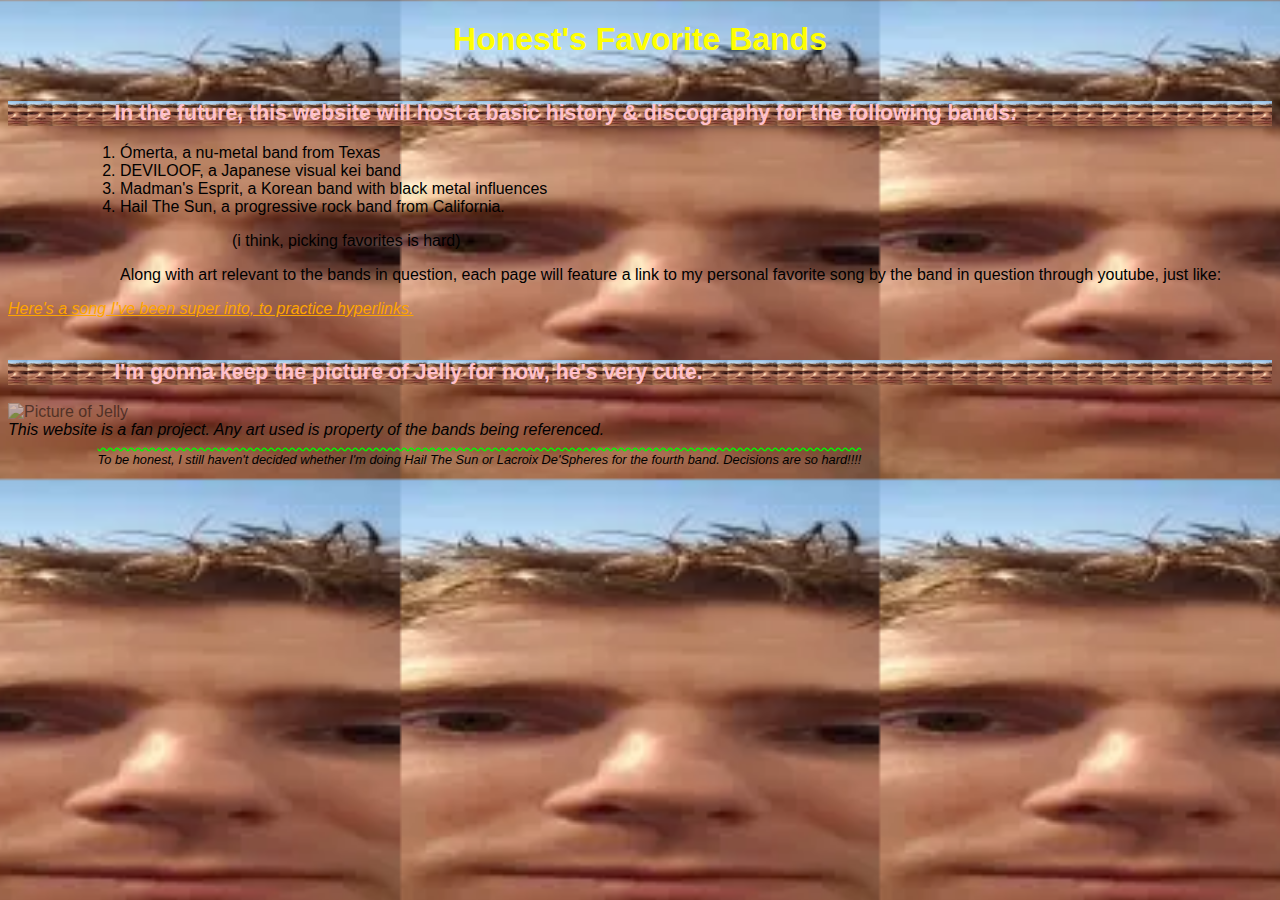
==== index.html @ 275c7ac2 "The ugliness update" ====
<!DOCTYPE html>
<html lang="en">
<!-- head content -->
    <head>
        <!-- link the CSS -->
        <link rel="stylesheet" href="styles1.css">
        <meta description="Main Page - Honest's Favorite Bands">
        <title>Honest's Top 4 Favorite Bands</title>
        <header><h1>Honest's Favorite Bands</h1></header>
    </head>
<!-- body content -->
    <body>
        <main>
            <!--website description:-->
            <h2>In the future, this website will host a basic history &#38; discography for the following bands:</h2>
                <!-- create ordered list of favorited bands -->
                <ol>
                    <li>&Oacute;merta, a nu-metal band from Texas</li>
                    <li>DEVILOOF, a Japanese visual kei band</li>
                    <li>Madman's Esprit, a Korean band with black metal influences</li>
                    <li>Hail The Sun, a progressive rock band from California.</li>
                    <p>(i think, picking favorites is hard)</p>
                </ol>
                <p>Along with art relevant to the bands in question, each page will feature a link to my personal favorite song by the band in question through youtube, just like:</p>
                <!-- create "anchor" to practice future formatting -->
                <a class="songlink" href="https://youtu.be/z0pn0M1VIYI?si=FzpaYZjcs1Z1poJP"> Here's a song I've been super into, to practice hyperlinks.</a>
                <!-- maybe video player in future. -->
            <!--other requirements and misc. info: -->
            <h2>I'm gonna keep the picture of Jelly for now, he's very cute.</h2>
                <!-- temporary photo -->
                <img id="imsorryjelly" src="jelly.jpg" alt="Picture of Jelly" >
            
        </main>
        <footer>
            <em>This website is a fan project. Any art used is property of the bands being referenced.</em>
            <br>
            <p> To be honest, I still haven't decided whether I'm doing Hail The Sun or Lacroix De'Spheres for the fourth band. Decisions are so hard!!!! </p>
        </footer>
    </body>
    
</html>
---- styles1.css ----
/* TYPE SELECTORS */
  body { 
    text-align: left; 
    background-image: url(linus.webp);
    background-position: center;
    background-size:contain;
    font-family:Arial, Helvetica, sans-serif
  } 

  ol {
    padding-left: 7em;
  }

  p {
    padding-left: 7em;
  }

  h1 {
    text-align: center;
    color: yellow;
  }

  h2 {
    background-image: url(linus.webp);
    background-position: center;
    background-size:contain;
    margin-top: 2em;
    padding-left: 5em;
    text-align: left;
    color: pink;
    font-size: 133%;
  }

/* ID SELECTORS */

#imsorryjelly {
  opacity: 0.5;
  height: 30em;
  width: auto;
}

/* CLASS SELECTORS */

  /* I chose to format specifically links to songs as there will be multiple of those within my webpage */
  .songlink {
   color:orange;
   font-style: italic;
  }

/* RELATIONAL SELECTORS */
  body>footer>p {
   font-size: 80%;
   /* adding font style of italic is another way of adding emphasis */
   font-style:italic;
   /* an overline gives the idea that this text exists after the "end" of the page. */
   text-decoration: lime wavy overline;
  }b
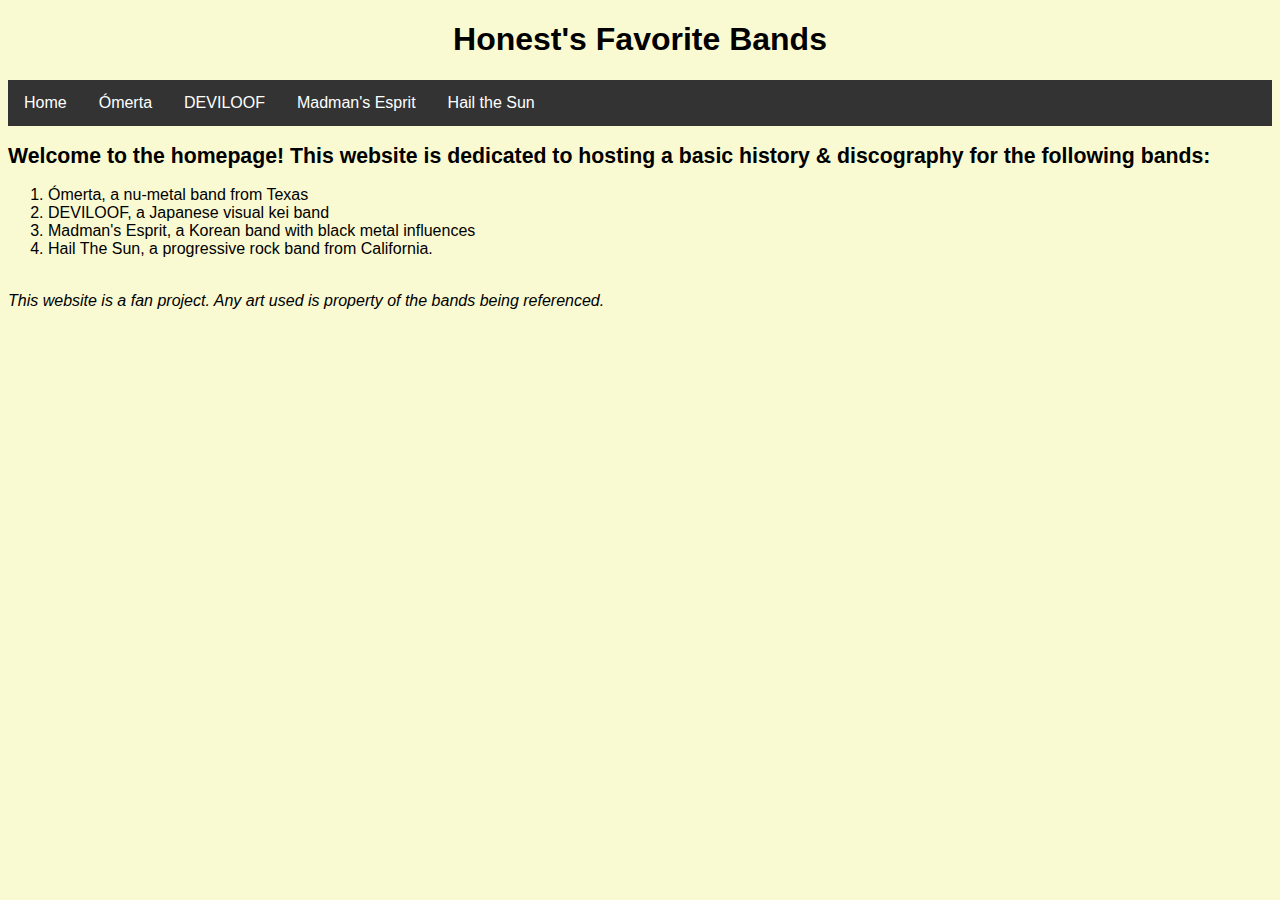
==== commit 0c6c3931: "Beginning to structure website (Module 6)" ====
--- a/index.html
+++ b/index.html
@@ -3,38 +3,37 @@
 <!-- head content -->
     <head>
         <!-- link the CSS -->
-        <link rel="stylesheet" href="styles1.css">
+        <link rel="stylesheet" href="/css/MAINstyles.css">
         <meta description="Main Page - Honest's Favorite Bands">
         <title>Honest's Top 4 Favorite Bands</title>
         <header><h1>Honest's Favorite Bands</h1></header>
+        <ul id="navbar">
+            <li class="navbarcontent"><a class="active" href="index.html">Home</a></li>
+            <li class="navbarcontent"><a href="secondpage.html">&Oacute;merta</a></li>
+            <li class="navbarcontent"><a href="thirdpage.html">DEVILOOF</a></li>
+            <li class="navbarcontent"><a href="fourthpage.html">Madman's Esprit</a></li>
+            <li class="navbarcontent"><a href="fifthpage.html">Hail the Sun</a></li>
+        </ul>
     </head>
 <!-- body content -->
     <body>
         <main>
             <!--website description:-->
-            <h2>In the future, this website will host a basic history &#38; discography for the following bands:</h2>
+            <h2>Welcome to the homepage! This website is dedicated to hosting a basic history &#38; discography for the following bands:</h2>
                 <!-- create ordered list of favorited bands -->
                 <ol>
                     <li>&Oacute;merta, a nu-metal band from Texas</li>
                     <li>DEVILOOF, a Japanese visual kei band</li>
                     <li>Madman's Esprit, a Korean band with black metal influences</li>
                     <li>Hail The Sun, a progressive rock band from California.</li>
-                    <p>(i think, picking favorites is hard)</p>
                 </ol>
-                <p>Along with art relevant to the bands in question, each page will feature a link to my personal favorite song by the band in question through youtube, just like:</p>
                 <!-- create "anchor" to practice future formatting -->
-                <a class="songlink" href="https://youtu.be/z0pn0M1VIYI?si=FzpaYZjcs1Z1poJP"> Here's a song I've been super into, to practice hyperlinks.</a>
                 <!-- maybe video player in future. -->
             <!--other requirements and misc. info: -->
-            <h2>I'm gonna keep the picture of Jelly for now, he's very cute.</h2>
-                <!-- temporary photo -->
-                <img id="imsorryjelly" src="jelly.jpg" alt="Picture of Jelly" >
-            
         </main>
         <footer>
+            <br>
             <em>This website is a fan project. Any art used is property of the bands being referenced.</em>
-            <br>
-            <p> To be honest, I still haven't decided whether I'm doing Hail The Sun or Lacroix De'Spheres for the fourth band. Decisions are so hard!!!! </p>
         </footer>
     </body>
     
--- a/css/MAINstyles.css
+++ b/css/MAINstyles.css
@@ -0,0 +1,56 @@
+/* CSS STYLESHEET FOR HOMEPAGE */
+
+/* TYPE SELECTORS */
+  body { 
+    text-align: left; 
+    background-color: lightgoldenrodyellow;
+    background-position: center;
+    background-size:contain;
+    font-family:Arial, Helvetica, sans-serif
+  } 
+
+  h1 {
+    text-align: center;
+  }
+
+  h2 {
+    text-align: left;
+    font-size: 133%;
+  }
+
+/* ID SELECTORS */
+
+#navbar {
+  list-style-type: none;
+  margin: 0;
+  padding: 0;
+  overflow: hidden;
+  background-color: #333;
+}
+
+/* CLASS SELECTORS */
+
+  /* I chose to format specifically links to songs as there will be multiple of those within my webpage */
+  .songlink {
+   color:orange;
+   font-style: italic;
+  }
+
+  .navbarcontent {
+    float: left;
+  }
+
+  .navbarcontent a {
+    display: block;
+    color: white;
+    text-align: center;
+    padding: 14px 16px;
+    text-decoration: none;
+  }
+
+/* RELATIONAL SELECTORS */
+  body>footer>p {
+   font-size: 80%;
+   /* adding font style of italic is another way of adding emphasis */
+   font-style:italic;
+  }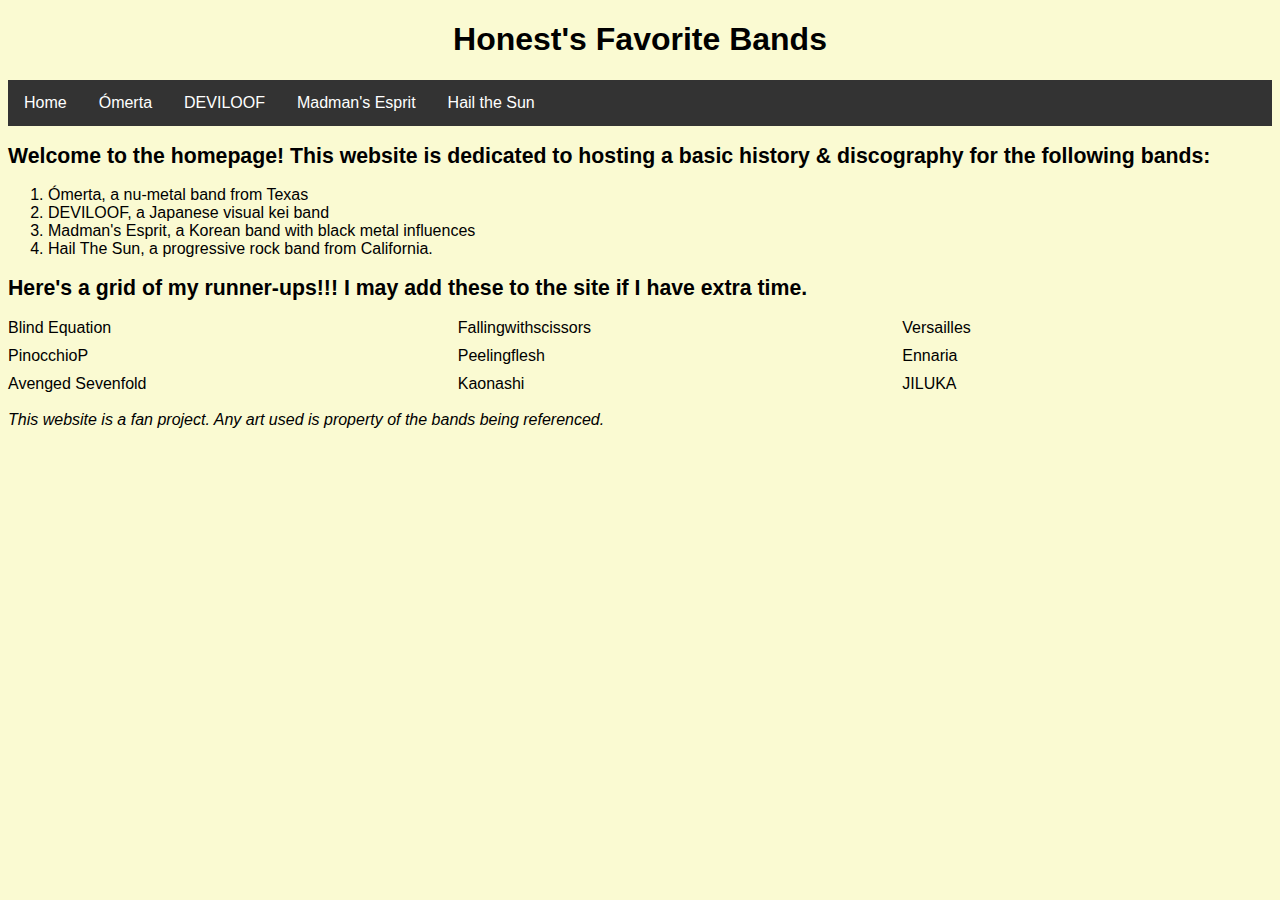
==== commit 5f304284: "Module 8 ext." ====
--- a/index.html
+++ b/index.html
@@ -3,7 +3,7 @@
 <!-- head content -->
     <head>
         <!-- link the CSS -->
-        <link rel="stylesheet" href="/css/MAINstyles.css">
+        <link rel="stylesheet" href="css/MAINstyles.css">
         <meta description="Main Page - Honest's Favorite Bands">
         <title>Honest's Top 4 Favorite Bands</title>
         <header><h1>Honest's Favorite Bands</h1></header>
@@ -30,6 +30,18 @@
                 <!-- create "anchor" to practice future formatting -->
                 <!-- maybe video player in future. -->
             <!--other requirements and misc. info: -->
+            <h2>Here's a grid of my runner-ups!!! I may add these to the site if I have extra time.</h2>
+            <div id="runner-ups">
+                <div class="grid-band">Blind Equation</div>
+                <div class="grid-band">Fallingwithscissors</div>
+                <div class="grid-band">Versailles</div>
+                <div class="grid-band">PinocchioP</div>
+                <div class="grid-band">Peelingflesh</div>
+                <div class="grid-band">Ennaria</div>
+                <div class="grid-band">Avenged Sevenfold</div>
+                <div class="grid-band">Kaonashi</div>
+                <div class="grid-band">JILUKA</div>
+            </div>
         </main>
         <footer>
             <br>
--- a/css/MAINstyles.css
+++ b/css/MAINstyles.css
@@ -1,22 +1,22 @@
 /* CSS STYLESHEET FOR HOMEPAGE */
 
 /* TYPE SELECTORS */
-  body { 
-    text-align: left; 
-    background-color: lightgoldenrodyellow;
-    background-position: center;
-    background-size:contain;
-    font-family:Arial, Helvetica, sans-serif
-  } 
+body {
+  text-align: left;
+  background-color: lightgoldenrodyellow;
+  background-position: center;
+  background-size: contain;
+  font-family: Arial, Helvetica, sans-serif
+}
 
-  h1 {
-    text-align: center;
-  }
+h1 {
+  text-align: center;
+}
 
-  h2 {
-    text-align: left;
-    font-size: 133%;
-  }
+h2 {
+  text-align: left;
+  font-size: 133%;
+}
 
 /* ID SELECTORS */
 
@@ -28,29 +28,65 @@
   background-color: #333;
 }
 
+@media (max-width: 470px) {
+
+  /* I found that when the screen gets REALLY small, a black and white navbar was the most readable */
+  #navbar {
+    list-style-type: none;
+    margin: 0;
+    padding: 0;
+    overflow: hidden;
+    background-color: white;
+  }
+
+}
+/*runnerup grid, items in class selectors*/
+#runner-ups{
+  display: grid;
+  grid-template-columns: repeat(3, auto);
+  grid-template-rows: auto;
+  gap: 10px;
+}
+
 /* CLASS SELECTORS */
 
-  /* I chose to format specifically links to songs as there will be multiple of those within my webpage */
-  .songlink {
-   color:orange;
-   font-style: italic;
+
+/* I chose to format specifically links to songs as there will be multiple of those within my webpage */
+.songlink {
+  color: orange;
+  font-style: italic;
+}
+
+.navbarcontent {
+  float: left;
+}
+
+.navbarcontent a {
+  display: block;
+  color: white;
+  text-align: center;
+  padding: 14px 16px;
+  text-decoration: none;
+}
+
+@media screen and (max-width: 600px) {
+  .navbarcontent a {
+    color: white;
+    font-size: 75%;
   }
+}
 
-  .navbarcontent {
-    float: left;
+@media screen and (max-width: 470px) {
+  .navbarcontent a {
+    color: black;
+    font-size: 50%;
   }
+}
 
-  .navbarcontent a {
-    display: block;
-    color: white;
-    text-align: center;
-    padding: 14px 16px;
-    text-decoration: none;
-  }
 
 /* RELATIONAL SELECTORS */
-  body>footer>p {
-   font-size: 80%;
-   /* adding font style of italic is another way of adding emphasis */
-   font-style:italic;
-  }+body>footer>p {
+  font-size: 80%;
+  /* adding font style of italic is another way of adding emphasis */
+  font-style: italic;
+}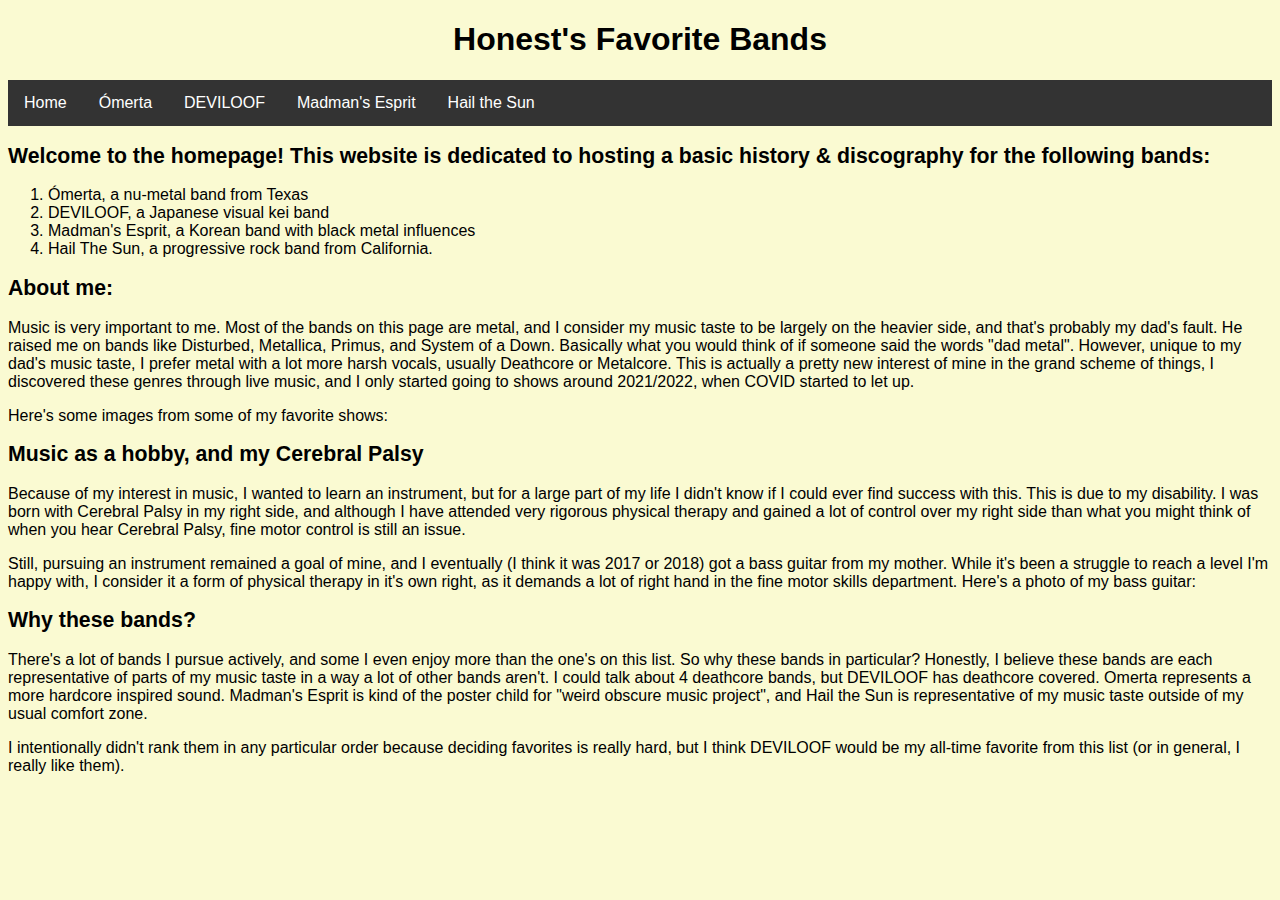
==== commit 106948b4: "Info being added" ====
--- a/index.html
+++ b/index.html
@@ -30,22 +30,17 @@
                 <!-- create "anchor" to practice future formatting -->
                 <!-- maybe video player in future. -->
             <!--other requirements and misc. info: -->
-            <h2>Here's a grid of my runner-ups!!! I may add these to the site if I have extra time.</h2>
-            <div id="runner-ups">
-                <div class="grid-band">Blind Equation</div>
-                <div class="grid-band">Fallingwithscissors</div>
-                <div class="grid-band">Versailles</div>
-                <div class="grid-band">PinocchioP</div>
-                <div class="grid-band">Peelingflesh</div>
-                <div class="grid-band">Ennaria</div>
-                <div class="grid-band">Avenged Sevenfold</div>
-                <div class="grid-band">Kaonashi</div>
-                <div class="grid-band">JILUKA</div>
-            </div>
+            <h2>About me:</h2>
+            <p>Music is very important to me. Most of the bands on this page are metal, and I consider my music taste to be largely on the heavier side, and that's probably my dad's fault. He raised me on bands like Disturbed, Metallica, Primus, and System of a Down. Basically what you would think of if someone said the words "dad metal". However, unique to my dad's music taste, I prefer metal with a lot more harsh vocals, usually Deathcore or Metalcore. This is actually a pretty new interest of mine in the grand scheme of things, I discovered these genres through live music, and I only started going to shows around 2021/2022, when COVID started to let up.</p>
+            <p>Here's some images from some of my favorite shows:</p>
+            <h2>Music as a hobby, and my Cerebral Palsy</h2>
+            <p>Because of my interest in music, I wanted to learn an instrument, but for a large part of my life I didn't know if I could ever find success with this. This is due to my disability. I was born with Cerebral Palsy in my right side, and although I have attended very rigorous physical therapy and gained a lot of control over my right side than what you might think of when you hear Cerebral Palsy, fine motor control is still an issue.</p>
+            <p>Still, pursuing an instrument remained a goal of mine, and I eventually (I think it was 2017 or 2018) got a bass guitar from my mother. While it's been a struggle to reach a level I'm happy with, I consider it a form of physical therapy in it's own right, as it demands a lot of right hand in the fine motor skills department. Here's a photo of my bass guitar:</p>
+            <h2>Why these bands?</h2>
+            <p>There's a lot of bands I pursue actively, and some I even enjoy more than the one's on this list. So why these bands in particular? Honestly, I believe these bands are each representative of parts of my music taste in a way a lot of other bands aren't. I could talk about 4 deathcore bands, but DEVILOOF has deathcore covered. Omerta represents a more hardcore inspired sound. Madman's Esprit is kind of the poster child for "weird obscure music project", and Hail the Sun is representative of my music taste outside of my usual comfort zone.</p>
+            <p>I intentionally didn't rank them in any particular order because deciding favorites is really hard, but I think DEVILOOF would be my all-time favorite from this list (or in general, I really like them).</p>
         </main>
         <footer>
-            <br>
-            <em>This website is a fan project. Any art used is property of the bands being referenced.</em>
         </footer>
     </body>
     
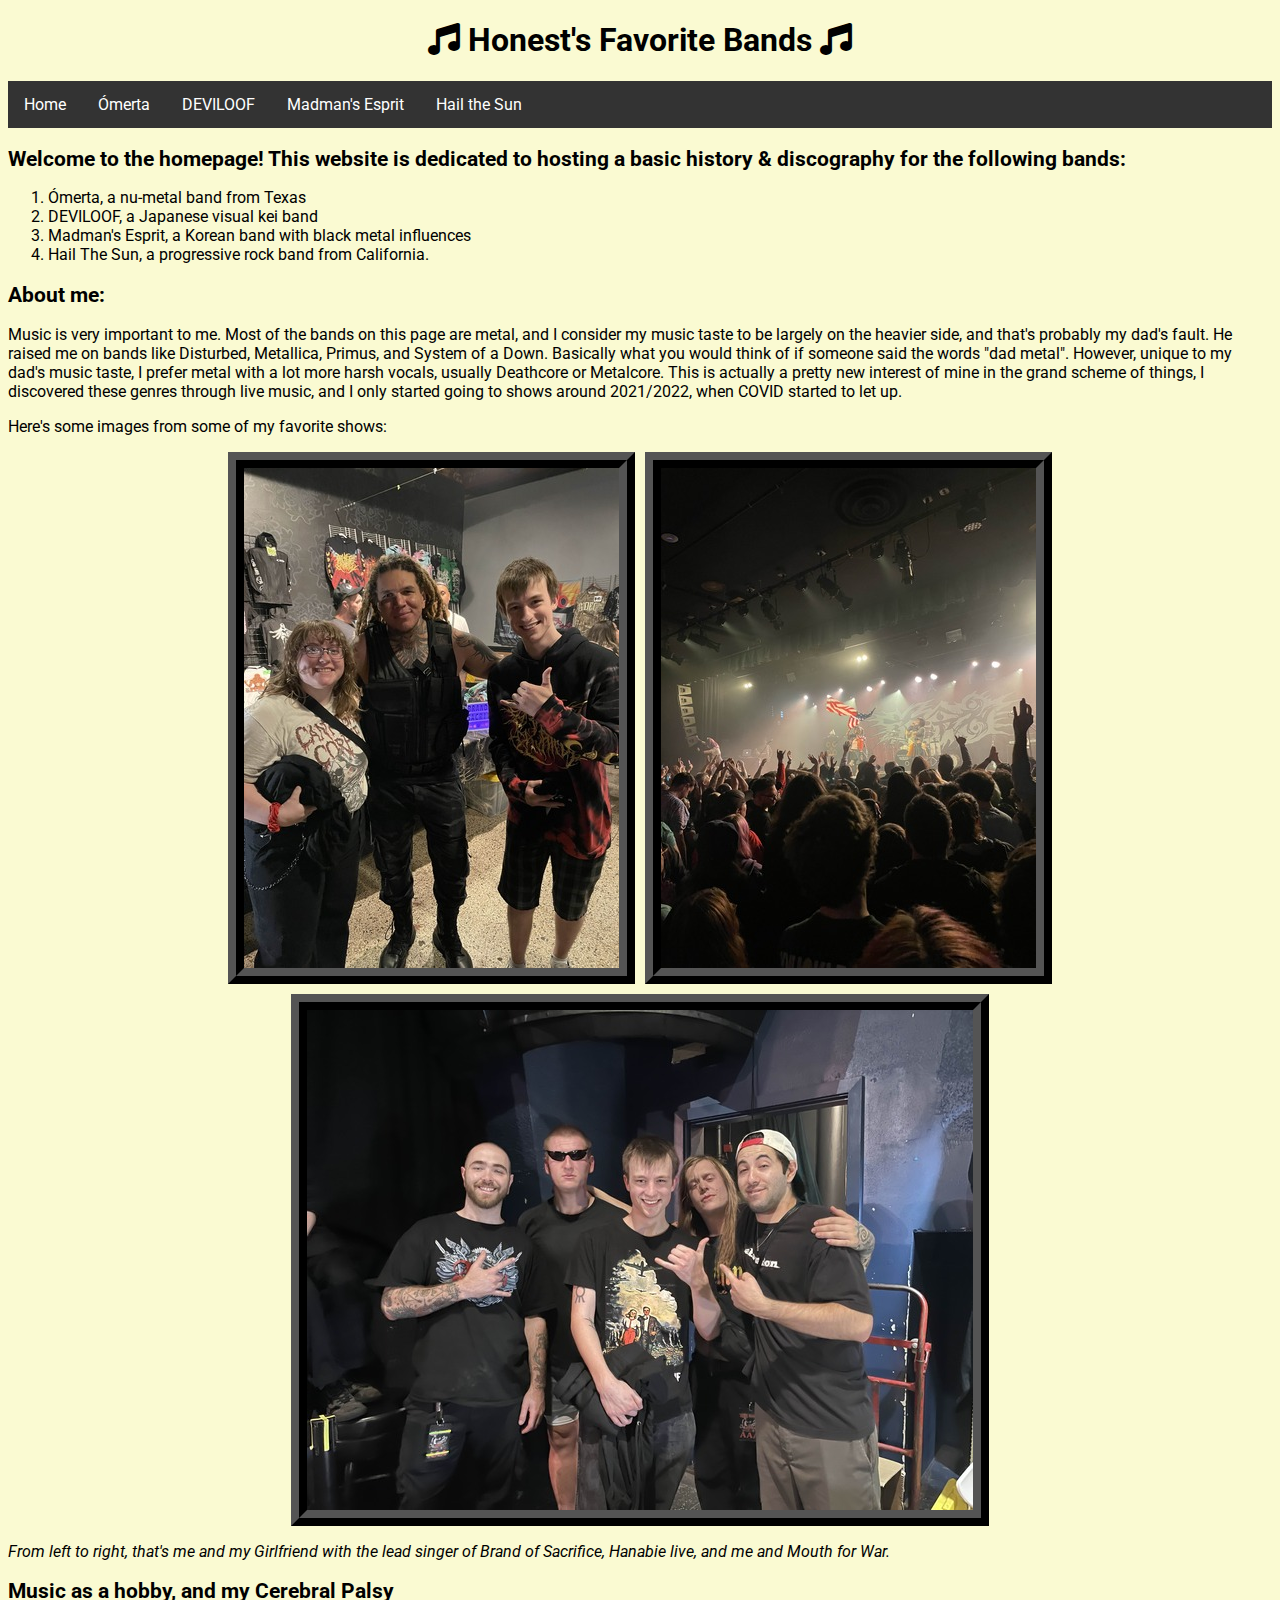
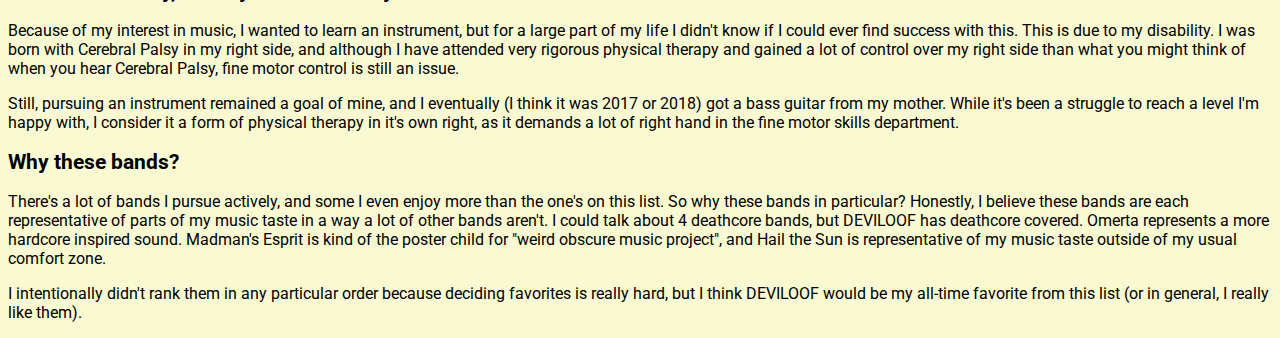
==== commit 4ced974c: "inclusion of custom font, symbols, main page photos" ====
--- a/index.html
+++ b/index.html
@@ -4,9 +4,13 @@
     <head>
         <!-- link the CSS -->
         <link rel="stylesheet" href="css/MAINstyles.css">
+        <!-- link external font -->
+        <link rel="stylesheet" href="https://fonts.googleapis.com/css2?family=Roboto:wght@400;700&display=swap" >
+        <!-- link fontawesome -->
+        <link rel="stylesheet" href="https://cdnjs.cloudflare.com/ajax/libs/font-awesome/6.0.0-beta3/css/all.min.css">
         <meta description="Main Page - Honest's Favorite Bands">
         <title>Honest's Top 4 Favorite Bands</title>
-        <header><h1>Honest's Favorite Bands</h1></header>
+        <header><h1><i class="fas fa-music"></i> Honest's Favorite Bands <i class="fas fa-music"></i></h1></header>
         <ul id="navbar">
             <li class="navbarcontent"><a class="active" href="index.html">Home</a></li>
             <li class="navbarcontent"><a href="secondpage.html">&Oacute;merta</a></li>
@@ -33,9 +37,15 @@
             <h2>About me:</h2>
             <p>Music is very important to me. Most of the bands on this page are metal, and I consider my music taste to be largely on the heavier side, and that's probably my dad's fault. He raised me on bands like Disturbed, Metallica, Primus, and System of a Down. Basically what you would think of if someone said the words "dad metal". However, unique to my dad's music taste, I prefer metal with a lot more harsh vocals, usually Deathcore or Metalcore. This is actually a pretty new interest of mine in the grand scheme of things, I discovered these genres through live music, and I only started going to shows around 2021/2022, when COVID started to let up.</p>
             <p>Here's some images from some of my favorite shows:</p>
+            <div class="art">
+            <img src="img/MEWITHBOS.jpg">
+            <img src="img/Hanabie.jpg">
+            <img src="img/MEWITHMFW.jpg">
+            </div>
+            <p><em>From left to right, that's me and my Girlfriend with the lead singer of Brand of Sacrifice, Hanabie live, and me and Mouth for War.</em></p>
             <h2>Music as a hobby, and my Cerebral Palsy</h2>
             <p>Because of my interest in music, I wanted to learn an instrument, but for a large part of my life I didn't know if I could ever find success with this. This is due to my disability. I was born with Cerebral Palsy in my right side, and although I have attended very rigorous physical therapy and gained a lot of control over my right side than what you might think of when you hear Cerebral Palsy, fine motor control is still an issue.</p>
-            <p>Still, pursuing an instrument remained a goal of mine, and I eventually (I think it was 2017 or 2018) got a bass guitar from my mother. While it's been a struggle to reach a level I'm happy with, I consider it a form of physical therapy in it's own right, as it demands a lot of right hand in the fine motor skills department. Here's a photo of my bass guitar:</p>
+            <p>Still, pursuing an instrument remained a goal of mine, and I eventually (I think it was 2017 or 2018) got a bass guitar from my mother. While it's been a struggle to reach a level I'm happy with, I consider it a form of physical therapy in it's own right, as it demands a lot of right hand in the fine motor skills department.</p>
             <h2>Why these bands?</h2>
             <p>There's a lot of bands I pursue actively, and some I even enjoy more than the one's on this list. So why these bands in particular? Honestly, I believe these bands are each representative of parts of my music taste in a way a lot of other bands aren't. I could talk about 4 deathcore bands, but DEVILOOF has deathcore covered. Omerta represents a more hardcore inspired sound. Madman's Esprit is kind of the poster child for "weird obscure music project", and Hail the Sun is representative of my music taste outside of my usual comfort zone.</p>
             <p>I intentionally didn't rank them in any particular order because deciding favorites is really hard, but I think DEVILOOF would be my all-time favorite from this list (or in general, I really like them).</p>
--- a/css/MAINstyles.css
+++ b/css/MAINstyles.css
@@ -6,7 +6,7 @@
   background-color: lightgoldenrodyellow;
   background-position: center;
   background-size: contain;
-  font-family: Arial, Helvetica, sans-serif
+  font-family: 'Roboto', sans-serif;
 }
 
 h1 {
@@ -50,11 +50,19 @@
 
 /* CLASS SELECTORS */
 
+.art {
+  display: flex;
+  flex-wrap: wrap;
+  justify-content: center;
+  align-items: center;
+  gap: 10px;
+}
 
-/* I chose to format specifically links to songs as there will be multiple of those within my webpage */
-.songlink {
-  color: orange;
-  font-style: italic;
+div.art img {
+  max-width: 100%;
+  height: auto;
+  flex: 0 1 auto; /*these values allow the images to shrink but not grow, which allows me to incoporate multiple images on one line!!!!*/
+  border: 1em ridge black;
 }
 
 .navbarcontent {
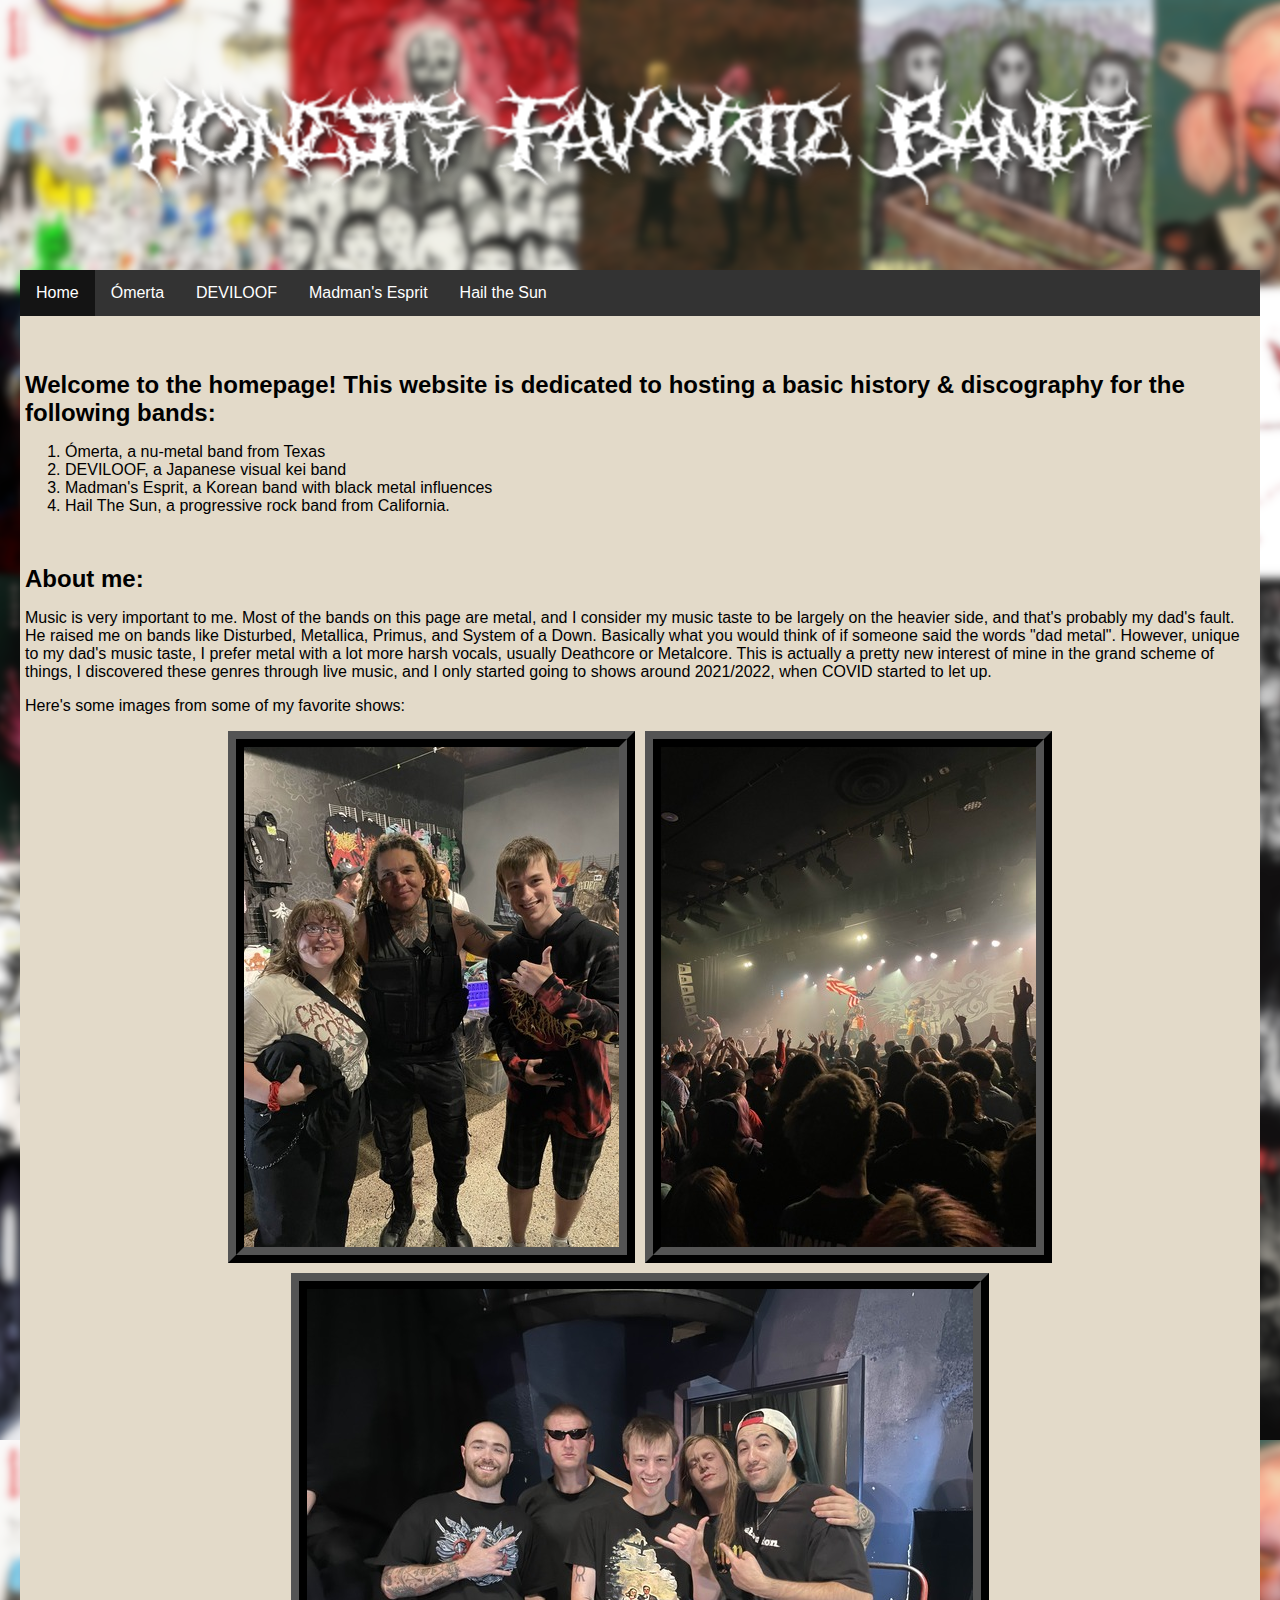
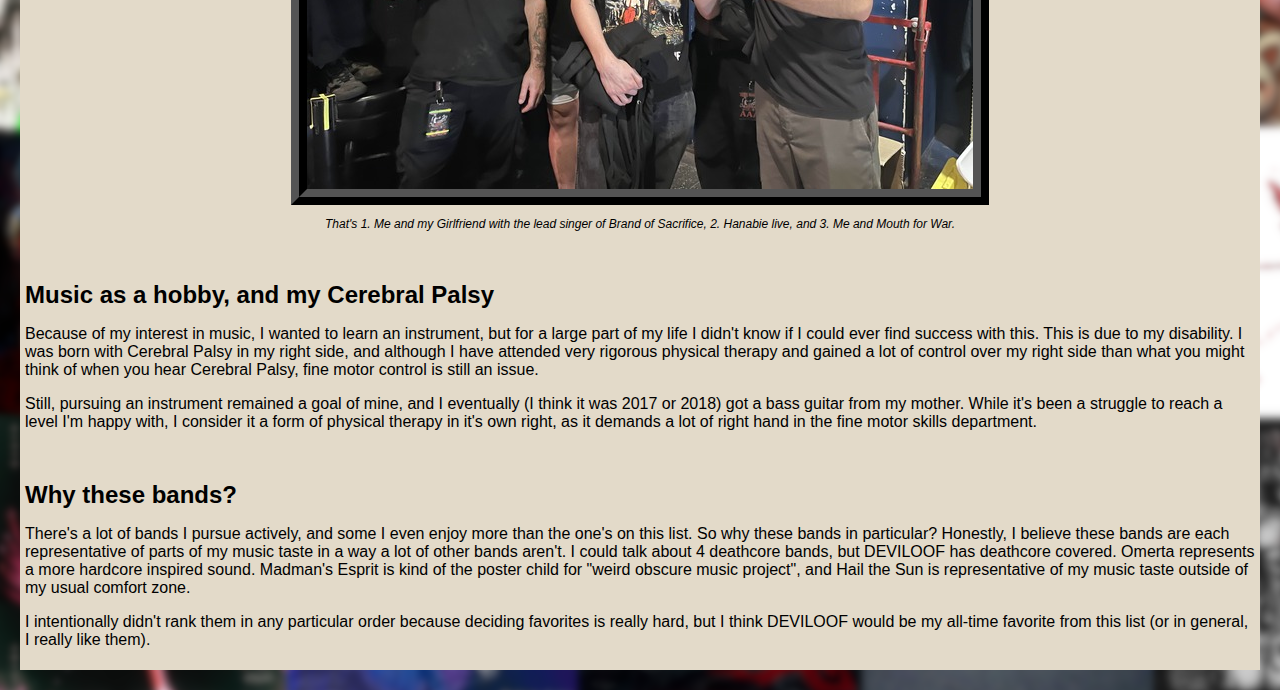
==== commit 906e11c3: "Beautification for Final Submission" ====
--- a/index.html
+++ b/index.html
@@ -4,13 +4,9 @@
     <head>
         <!-- link the CSS -->
         <link rel="stylesheet" href="css/MAINstyles.css">
-        <!-- link external font -->
-        <link rel="stylesheet" href="https://fonts.googleapis.com/css2?family=Roboto:wght@400;700&display=swap" >
-        <!-- link fontawesome -->
-        <link rel="stylesheet" href="https://cdnjs.cloudflare.com/ajax/libs/font-awesome/6.0.0-beta3/css/all.min.css">
         <meta description="Main Page - Honest's Favorite Bands">
         <title>Honest's Top 4 Favorite Bands</title>
-        <header><h1><i class="fas fa-music"></i> Honest's Favorite Bands <i class="fas fa-music"></i></h1></header>
+        <header><img class="logo" src="img/logo/main.png" alt="Honest's Favorite Bands"></header>
         <ul id="navbar">
             <li class="navbarcontent"><a class="active" href="index.html">Home</a></li>
             <li class="navbarcontent"><a href="secondpage.html">&Oacute;merta</a></li>
@@ -20,7 +16,8 @@
         </ul>
     </head>
 <!-- body content -->
-    <body>
+    <div id="twotonebody">
+    <body id="homepage">
         <main>
             <!--website description:-->
             <h2>Welcome to the homepage! This website is dedicated to hosting a basic history &#38; discography for the following bands:</h2>
@@ -42,7 +39,7 @@
             <img src="img/Hanabie.jpg">
             <img src="img/MEWITHMFW.jpg">
             </div>
-            <p><em>From left to right, that's me and my Girlfriend with the lead singer of Brand of Sacrifice, Hanabie live, and me and Mouth for War.</em></p>
+            <p class="caption"><em>That's 1. Me and my Girlfriend with the lead singer of Brand of Sacrifice, 2. Hanabie live, and 3. Me and Mouth for War.</em></p>
             <h2>Music as a hobby, and my Cerebral Palsy</h2>
             <p>Because of my interest in music, I wanted to learn an instrument, but for a large part of my life I didn't know if I could ever find success with this. This is due to my disability. I was born with Cerebral Palsy in my right side, and although I have attended very rigorous physical therapy and gained a lot of control over my right side than what you might think of when you hear Cerebral Palsy, fine motor control is still an issue.</p>
             <p>Still, pursuing an instrument remained a goal of mine, and I eventually (I think it was 2017 or 2018) got a bass guitar from my mother. While it's been a struggle to reach a level I'm happy with, I consider it a form of physical therapy in it's own right, as it demands a lot of right hand in the fine motor skills department.</p>
@@ -53,5 +50,5 @@
         <footer>
         </footer>
     </body>
-    
+</div>
 </html>--- a/css/MAINstyles.css
+++ b/css/MAINstyles.css
@@ -1,26 +1,90 @@
-/* CSS STYLESHEET FOR HOMEPAGE */
+/* CSS STYLESHEET FOR SECONDARY PAGES */
 
 /* TYPE SELECTORS */
+
 body {
   text-align: left;
-  background-color: lightgoldenrodyellow;
-  background-position: center;
-  background-size: contain;
-  font-family: 'Roboto', sans-serif;
+  font-family: Arial, Helvetica, sans-serif;
+  margin:20px;
 }
 
-h1 {
+p {
+  text-align: left;
+}
+
+h2 {
+  /* padding for readability, padding had to be removed for vk headers, see line 40.*/
+  margin-top: 50px;
+  margin-bottom: 0px;
+}
+
+  /* formatting footer */
+footer h3 {
+  text-align: center;
+  margin-top: 75px;
+}
+
+footer p {
   text-align: center;
 }
 
-h2 {
-  text-align: left;
-  font-size: 133%;
+footer img {
+  display: block;
+  margin-left: auto;
+  margin-right: auto;
 }
 
 /* ID SELECTORS */
 
+h2#vk {
+  /* removing readability margin for header */
+  margin-top: 20px;
+}
+
+div#twotonebody {
+  /* this divider allows the body of the page to be a light yellow */
+  background-color: #e3dac9;
+  padding: 5px;
+}
+
+/* flex code for two column layout*/
+div#opener {
+  display: flex;
+  flex-direction: row;
+}
+
+div#what {
+  margin-right: 1em;
+  flex-basis: 50%;
+  /* two columns are very simple, just add margins and a basis*/
+}
+
+div#why {
+  margin-left: 1em;
+  flex-basis: 50%;
+  /* two columns are very simple, just add margins and a basis*/
+}
+
+/* ID CSS FOR ESTABLISHING DIFFERENT BACKGROUND IMAGES */
+body#homepage {
+background-image: url(/img/banner/mainpage.png);
+}
+body#omerta {
+background-image: url(/img/banner/banneromerta.png);
+}
+body#deviloof {
+background-image: url(/img/banner/bannerdeviloof.png);
+}
+body#mme {
+background-image: url(/img/banner/bannermme.png);
+}
+body#hts{
+background-image: url(/img/banner/bannerhts.png);
+}
+
+/* navbar id css, formatting entire object */
 #navbar {
+  display: flex;
   list-style-type: none;
   margin: 0;
   padding: 0;
@@ -28,27 +92,44 @@
   background-color: #333;
 }
 
-@media (max-width: 470px) {
+/* CLASS SELECTORS */
 
-  /* I found that when the screen gets REALLY small, a black and white navbar was the most readable */
-  #navbar {
-    list-style-type: none;
-    margin: 0;
-    padding: 0;
-    overflow: hidden;
-    background-color: white;
-  }
-
-}
-/*runnerup grid, items in class selectors*/
-#runner-ups{
-  display: grid;
-  grid-template-columns: repeat(3, auto);
-  grid-template-rows: auto;
-  gap: 10px;
+/* navbar class css, formatting options */
+.navbarcontent {
+  float: left;
 }
 
-/* CLASS SELECTORS */
+.navbarcontent a {
+  display: flex;
+  color: white;
+  text-align: center;
+  padding: 14px 16px;
+  text-decoration: none;
+}
+
+.active {
+  background-color: #141414;
+}
+
+@media screen and (max-width: 600px) {
+  .navbarcontent a {}
+}
+
+/* 2 column css */
+.column {
+  box-sizing: border-box;
+  float: left;
+  width: 50%;
+  padding: 15px;
+}
+
+.row:after {
+  content: "";
+  display: table;
+  clear: both;
+}
+
+/* art section css (now with flex!) */
 
 .art {
   display: flex;
@@ -61,40 +142,27 @@
 div.art img {
   max-width: 100%;
   height: auto;
-  flex: 0 1 auto; /*these values allow the images to shrink but not grow, which allows me to incoporate multiple images on one line!!!!*/
+  flex: 0 1 auto;
+  /*these values allow the images to shrink but not grow, which allows me to incoporate multiple images on one line!!!!*/
   border: 1em ridge black;
 }
 
-.navbarcontent {
-  float: left;
+.caption {
+  text-align: center;
+  font-size: 75%;
 }
 
-.navbarcontent a {
+/* logo section (similar to art) */
+
+.logo {
   display: block;
-  color: white;
-  text-align: center;
-  padding: 14px 16px;
-  text-decoration: none;
+  margin-left: auto;
+  margin-right: auto;
+  margin-bottom: 10px;
+  /*drop shadow code for usability*/
+  -webkit-filter: drop-shadow(5px 5px 5px #222);
+  filter: drop-shadow(5px 5px 5px #222);
+
 }
 
-@media screen and (max-width: 600px) {
-  .navbarcontent a {
-    color: white;
-    font-size: 75%;
-  }
-}
-
-@media screen and (max-width: 470px) {
-  .navbarcontent a {
-    color: black;
-    font-size: 50%;
-  }
-}
-
-
-/* RELATIONAL SELECTORS */
-body>footer>p {
-  font-size: 80%;
-  /* adding font style of italic is another way of adding emphasis */
-  font-style: italic;
-}+/* RELATIONAL SELECTORS */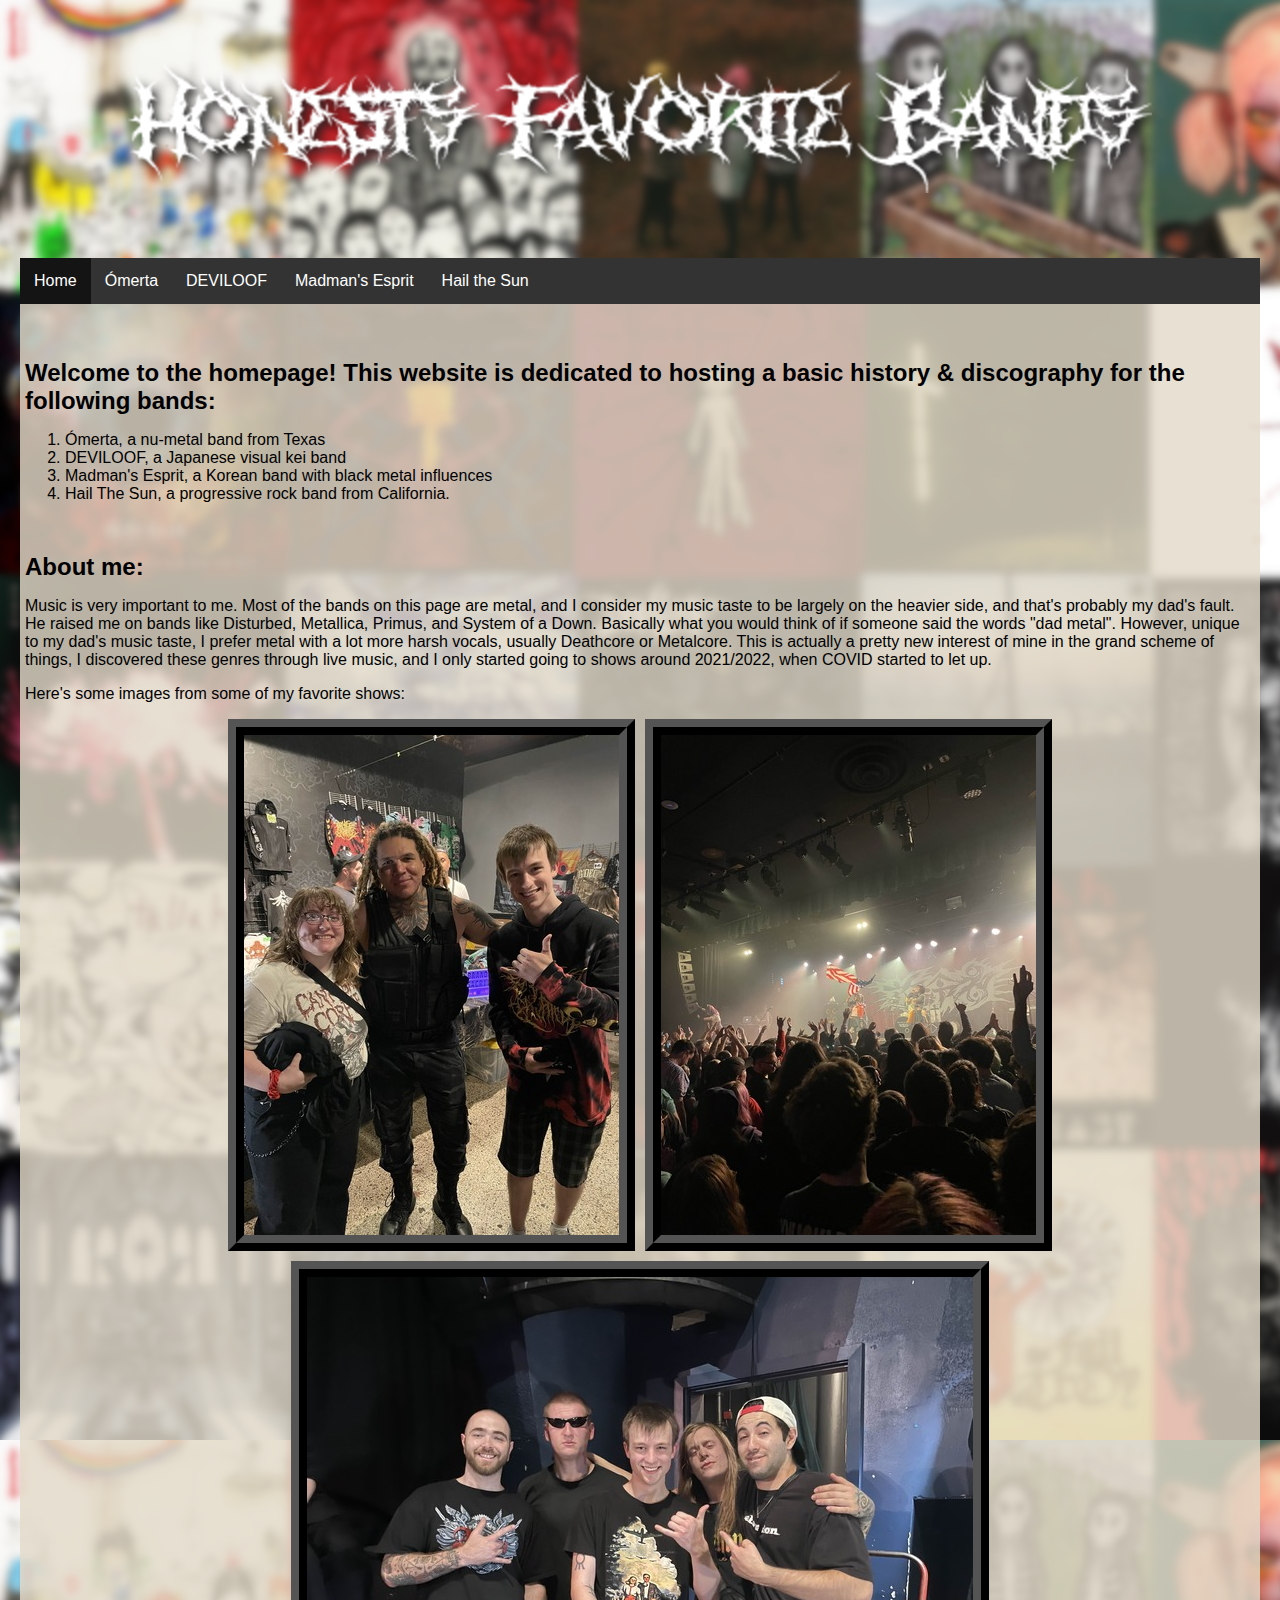
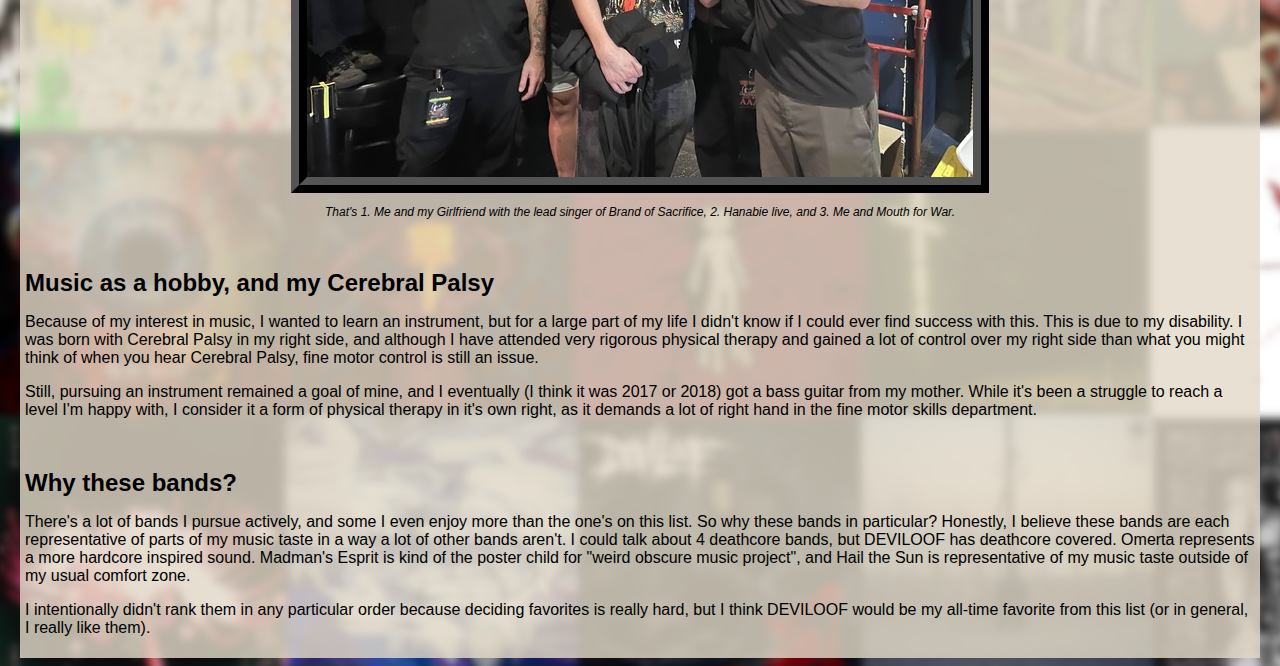
==== commit 44d7b914: "Final touches for final" ====
--- a/index.html
+++ b/index.html
@@ -28,9 +28,7 @@
                     <li>Madman's Esprit, a Korean band with black metal influences</li>
                     <li>Hail The Sun, a progressive rock band from California.</li>
                 </ol>
-                <!-- create "anchor" to practice future formatting -->
-                <!-- maybe video player in future. -->
-            <!--other requirements and misc. info: -->
+            <!--misc. info: -->
             <h2>About me:</h2>
             <p>Music is very important to me. Most of the bands on this page are metal, and I consider my music taste to be largely on the heavier side, and that's probably my dad's fault. He raised me on bands like Disturbed, Metallica, Primus, and System of a Down. Basically what you would think of if someone said the words "dad metal". However, unique to my dad's music taste, I prefer metal with a lot more harsh vocals, usually Deathcore or Metalcore. This is actually a pretty new interest of mine in the grand scheme of things, I discovered these genres through live music, and I only started going to shows around 2021/2022, when COVID started to let up.</p>
             <p>Here's some images from some of my favorite shows:</p>
--- a/css/MAINstyles.css
+++ b/css/MAINstyles.css
@@ -5,7 +5,8 @@
 body {
   text-align: left;
   font-family: Arial, Helvetica, sans-serif;
-  margin:20px;
+  margin-left:20px;
+  margin-right:20px;
 }
 
 p {
@@ -43,7 +44,7 @@
 
 div#twotonebody {
   /* this divider allows the body of the page to be a light yellow */
-  background-color: #e3dac9;
+  background-color: #e3dac9d0;
   padding: 5px;
 }
 
@@ -67,19 +68,19 @@
 
 /* ID CSS FOR ESTABLISHING DIFFERENT BACKGROUND IMAGES */
 body#homepage {
-background-image: url(/img/banner/mainpage.png);
+background-image: url(../img/banner/mainpage.png);
 }
 body#omerta {
-background-image: url(/img/banner/banneromerta.png);
+background-image: url(../img/banner/banneromerta.png);
 }
 body#deviloof {
-background-image: url(/img/banner/bannerdeviloof.png);
+background-image: url(../img/banner/bannerdeviloof.png);
 }
 body#mme {
-background-image: url(/img/banner/bannermme.png);
+background-image: url(../img/banner/bannermme.png);
 }
 body#hts{
-background-image: url(/img/banner/bannerhts.png);
+background-image: url(../img/banner/bannerhts.png);
 }
 
 /* navbar id css, formatting entire object */
@@ -103,16 +104,12 @@
   display: flex;
   color: white;
   text-align: center;
-  padding: 14px 16px;
+  padding: 14px 14px;
   text-decoration: none;
 }
 
 .active {
   background-color: #141414;
-}
-
-@media screen and (max-width: 600px) {
-  .navbarcontent a {}
 }
 
 /* 2 column css */
@@ -133,6 +130,7 @@
 
 .art {
   display: flex;
+  /* want flex wrap on to make sure multiple images can share the same space if theirs room */
   flex-wrap: wrap;
   justify-content: center;
   align-items: center;
@@ -155,7 +153,11 @@
 /* logo section (similar to art) */
 
 .logo {
-  display: block;
+  display: flex;
+  /* Scale image */
+  max-width: 100%;
+  height: auto;
+  /* center image */
   margin-left: auto;
   margin-right: auto;
   margin-bottom: 10px;
